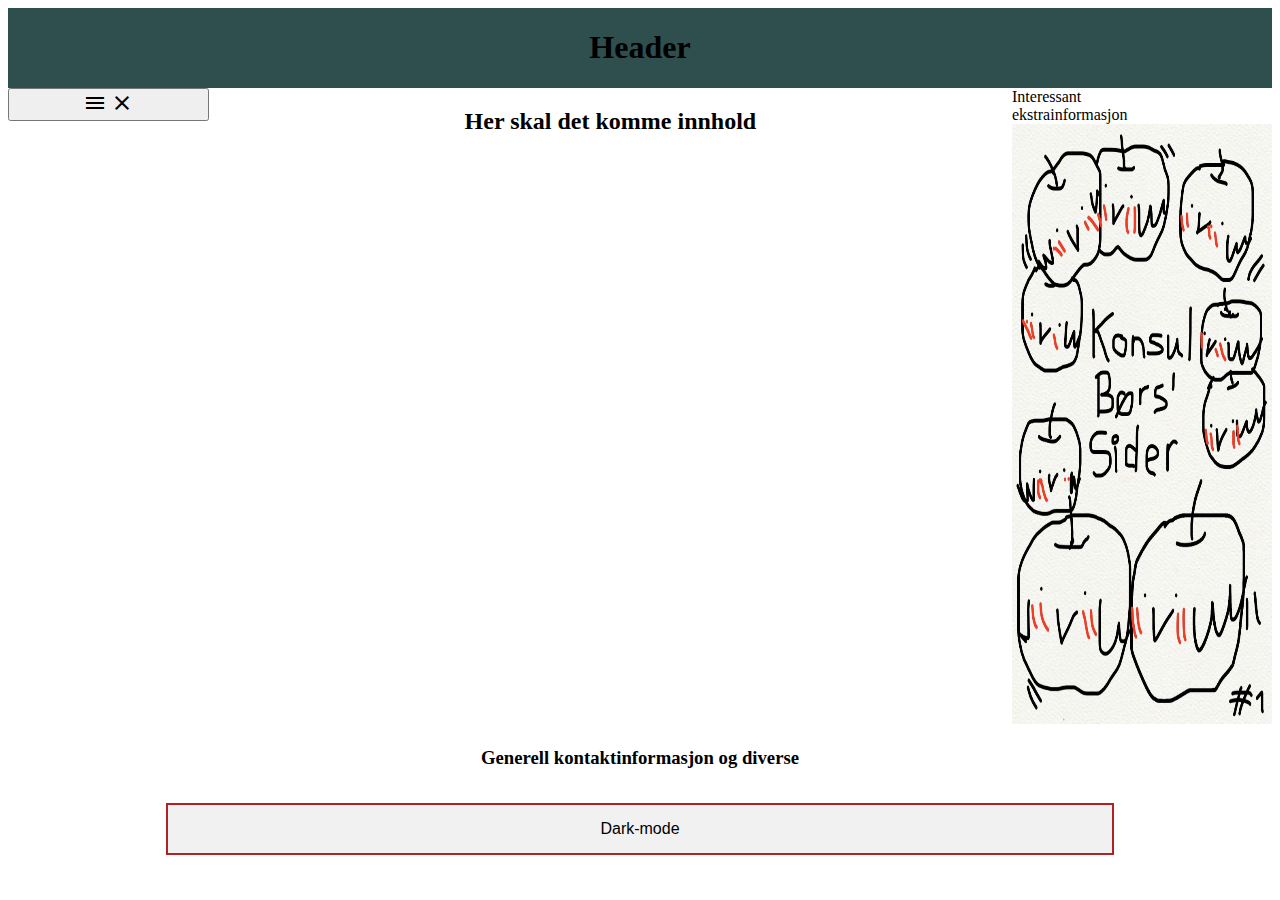
==== avsluttendeProsjekt/index.html @ d159b781 "avsluttende prosjekt" ====
<!DOCTYPE html>
<html lang="en">
<head>
    <meta charset="UTF-8">
    <meta name="viewport" content="width=device-width, initial-scale=1.0">
    <title>Hovedside</title>
    <link rel="stylesheet" href="style.css">
    <link href="https://fonts.googleapis.com/icon?family=Material+Icons" rel="stylesheet">

</head>
<body class="body">
    <header class="header">
        <h1>Header</h1>
    </header>
    <nav class="hoved-nav">
        <ul class="navliste">
            <li><a href="index.html">Hjem</a></li>
            <li><a href="om-side.html">Om oss</a></li>
            <li><a href="api.html">Api</a></li>
            <li><a href="kort.html">Diverse kort</a></li>
        </ul>
        <button class="hamburger">
            <!-- material icons https://material.io/resources/icons/ -->
            <i class="menuIcon material-icons">menu</i>
            <i class="closeIcon material-icons">close</i>
        </button>
    </nav>
    
    <main class="main">
        <h2>Her skal det komme innhold</h2>
    </main>
    <aside class="sidefane">Interessant ekstrainformasjon
        <img src="../bilder/eplefugl.png" alt="eplefugl" class="bilde">
    </aside>
    <footer class="footer">
        <h3>Generell kontaktinformasjon og diverse</h3>
        <button onclick="darkMode()" class="knapp">Dark-mode</button>
    </footer>
    <script src="javaScript.js"></script>
</body>
</html>
---- avsluttendeProsjekt/style.css ----
.body {
    display: grid;
    grid-template-areas: 
    'header'
    'nav'
    'main'
    'sidefane'
    'footer'

}

.dark-mode {
    background-color: #454545;
    color: white;
}

.header {
    grid-area: header;
    background-color: #2F4F4F;
    text-align: center;
}

.hoved-nav {
    grid-area: nav;

}

.hoved-nav ul {
    list-style-type: none;
    margin: 0;
    padding: 0;
    background-color: #f1f1f1;
}



.hoved-nav ul li a {
    display: block;
    width: 60px;
    color: #000;
    padding: 8px 16px;
    text-decoration: none;

}

.hoved-nav-dark {
    grid-area: nav;
    
}

.hoved-nav-dark ul {
    list-style-type: none;
    margin: 0;
    padding: 0;
    background-color: #2F4F4F;
}



.hoved-nav-dark ul li a {
    display: block;
    width: 60px;
    color: #ffffff;
    padding: 8px 16px;
    text-decoration: none;

}

.hoved-nav ul li a:hover {
    background-color: #555;
    color: white;
}

.hoved-nav-dark ul li a:hover {
    background-color: white;
    color: #555;
}

.main {
    grid-area: main;
    text-align: center;
}

.footer {
    grid-area: footer;
    text-align: center;
}

.sidefane {
    grid-area: sidefane;
    width: 16.7%;
}

.liste {
    list-style: none;
    margin: 2em;
    display: grid;
    gap: 20px;
    grid-template-columns: repeat(auto-fill, minmax(200px, 1fr));
}

.liste li {
    border: 1px solid #ffe066;
    border-radius: 5px;
    display: flex;
    flex-direction: column;
    padding: 10px;
}

.liste .cta {
    margin-top: auto;
    border-top: 1px solid #ffe066;
    padding: 10px;
    text-align: center;
}

.liste .listeinnhold {
    padding: 10px;
}

.navliste {
    position: fixed;
    transform: translateY(-100%);
    transition: transform 0.2s;
    top: 0;
    left: 0;
    right: 0;
    bottom: 0;
    z-index: 99;
    background: black;
    color: white;
    list-style: none;
    padding-top: 4rem;
}
.closeIcon {
    display: none;
  }
.showMenu {
    transform: translateY(0);
  }  

@media (min-width: 500px) {
    .body {
        grid-template-columns: 1fr 3fr;
        grid-template-areas: 
        'header header'
        'nav nav'
        'sidefane main'
        'footer footer';
    }
    .hoved-nav {
        display: flex;
        justify-content: space-between;
    }

    .hoved-nav li {
        visibility: visible;
    }

}


@media (min-width: 700px) {
    .body {
        grid-template-columns: 1fr 4fr 1fr;
        grid-template-areas: 
        'header header header'
        'nav main sidefane'
        'nav main sidefane'
        'footer footer footer';
    }
    .hoved-nav {
        flex-direction: column;
    }
    .hoved-nav-dark {
        flex-direction: column;
    }

    .hoved-nav li {
        visibility: visible;
    }
}

.knapp {
    background-color: #f1f1f1;
    border: 2px solid #B22222; 
    color: rgb(0, 0, 0);
    padding: 15px 32px;
    text-align: center;
    text-decoration: none;
    display: inline-block;
    font-size: 16px;
    margin: 16px;
    width: 75%;
    padding: 10px, 24px;
    
  }

.knapp:hover {
    background-color: #B22222;
}

.nedtrekksmeny {
    background-color: #f1f1f1;
    border: 2px solid #B22222; 
    color: rgb(0, 0, 0);
    padding: 15px 32px;
    text-align: center;
    text-decoration: none;
    display: inline-block;
    font-size: 16px;
    margin: 16px;
    width: 75%;
    padding: 10px, 24px;

}

.bilde {
    width: 260px;
    height: 600px;
}
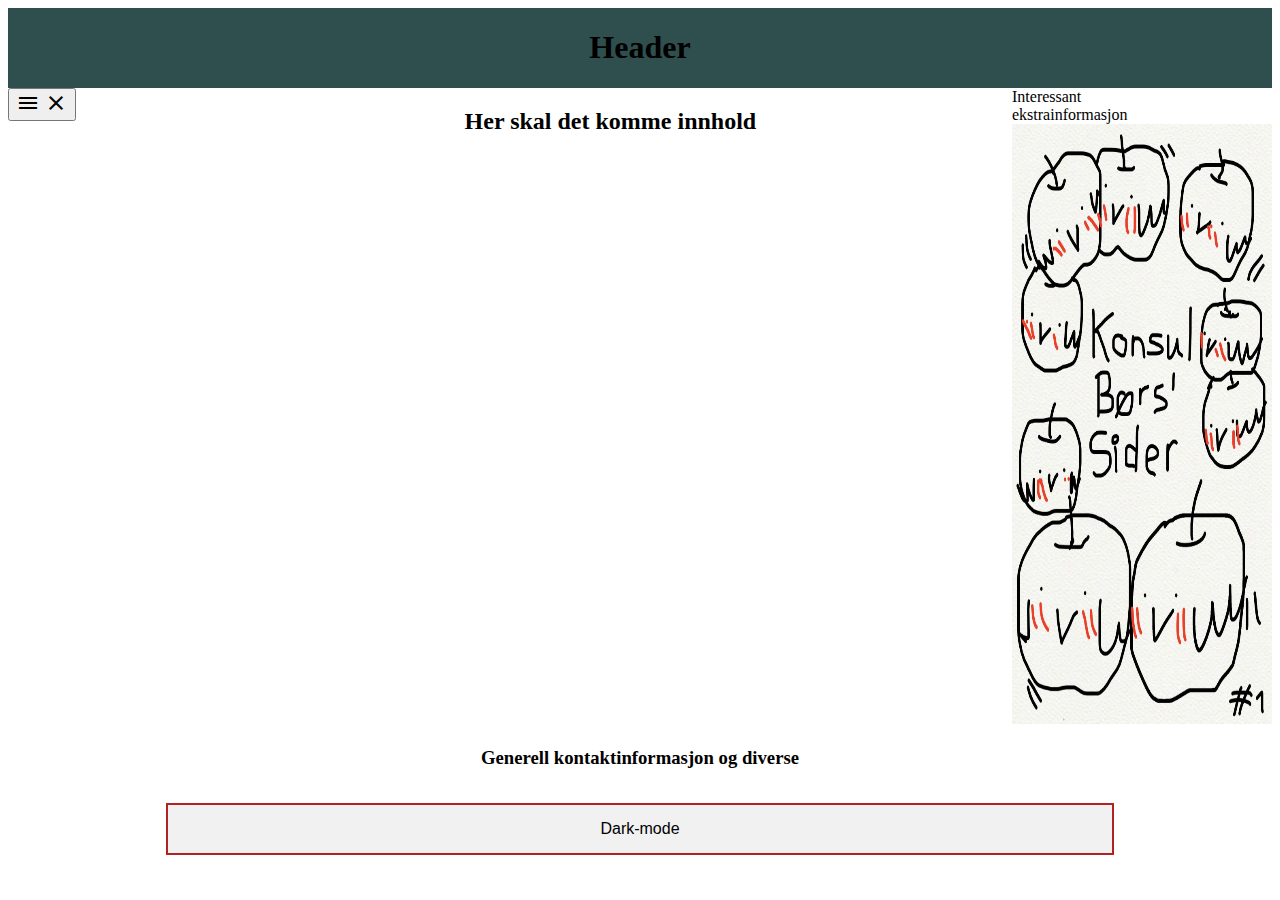
==== commit 6bd13e22: "Prosjektoppgave med all funksjonalitet(?)" ====
--- a/avsluttendeProsjekt/index.html
+++ b/avsluttendeProsjekt/index.html
@@ -34,7 +34,7 @@
     </aside>
     <footer class="footer">
         <h3>Generell kontaktinformasjon og diverse</h3>
-        <button onclick="darkMode()" class="knapp">Dark-mode</button>
+        <button id="darkmode" class="knapp">Dark-mode</button>
     </footer>
     <script src="javaScript.js"></script>
 </body>
--- a/avsluttendeProsjekt/style.css
+++ b/avsluttendeProsjekt/style.css
@@ -139,7 +139,7 @@
     transform: translateY(0);
   }  
 
-@media (min-width: 500px) {
+/*@media (min-width: 500px) {
     .body {
         grid-template-columns: 1fr 3fr;
         grid-template-areas: 
@@ -157,7 +157,7 @@
         visibility: visible;
     }
 
-}
+}*/
 
 
 @media (min-width: 700px) {
@@ -196,7 +196,26 @@
     
   }
 
+.knapp-dark {
+    background-color: #1a1919;
+    border: 2px solid #B22222; 
+    color: rgb(255, 255, 255);
+    padding: 15px 32px;
+    text-align: center;
+    text-decoration: none;
+    display: inline-block;
+    font-size: 16px;
+    margin: 16px;
+    width: 75%;
+    padding: 10px, 24px;
+
+}
+
 .knapp:hover {
+    background-color: #B22222;
+}
+
+.knapp-dark:hover {
     background-color: #B22222;
 }
 
@@ -215,6 +234,10 @@
 
 }
 
+.nedtrekksmeny:hover {
+    background-color: #B22222;
+}
+
 .bilde {
     width: 260px;
     height: 600px;
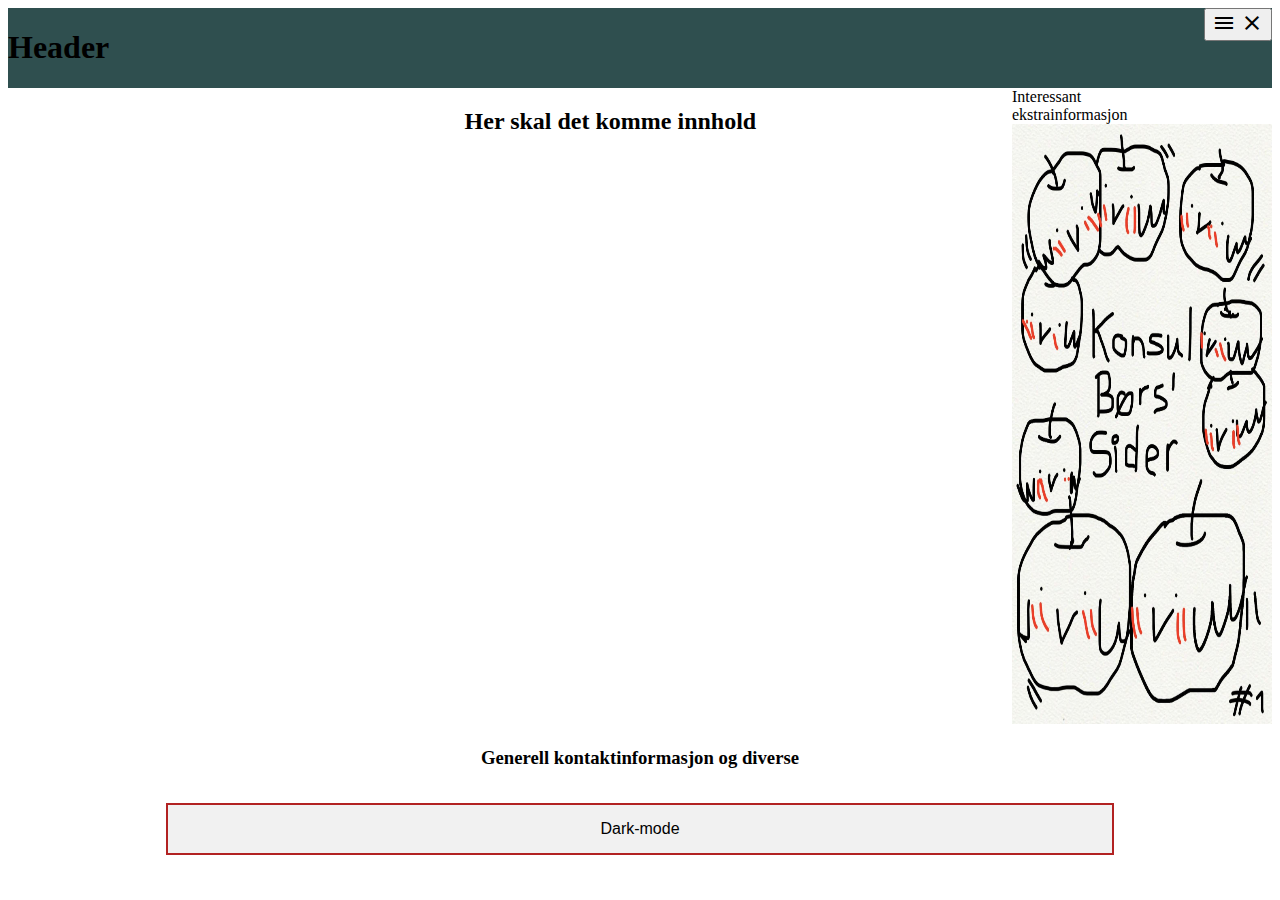
==== commit 125e4627: "Prosjektoppgave med litt mer styling" ====
--- a/avsluttendeProsjekt/index.html
+++ b/avsluttendeProsjekt/index.html
@@ -11,20 +11,21 @@
 <body class="body">
     <header class="header">
         <h1>Header</h1>
+        <nav class="hoved-nav">
+            <ul class="navliste">
+                <li><a href="index.html">Hjem</a></li>
+                <li><a href="om-side.html">Om oss</a></li>
+                <li><a href="api.html">Api</a></li>
+                <li><a href="kort.html">Skapninger</a></li>
+            </ul>
+            <button class="hamburger">
+                <!-- material icons https://material.io/resources/icons/ -->
+                <i class="menuIcon material-icons">menu</i>
+                <i class="closeIcon material-icons">close</i>
+            </button>
+        </nav>
     </header>
-    <nav class="hoved-nav">
-        <ul class="navliste">
-            <li><a href="index.html">Hjem</a></li>
-            <li><a href="om-side.html">Om oss</a></li>
-            <li><a href="api.html">Api</a></li>
-            <li><a href="kort.html">Diverse kort</a></li>
-        </ul>
-        <button class="hamburger">
-            <!-- material icons https://material.io/resources/icons/ -->
-            <i class="menuIcon material-icons">menu</i>
-            <i class="closeIcon material-icons">close</i>
-        </button>
-    </nav>
+    
     
     <main class="main">
         <h2>Her skal det komme innhold</h2>
--- a/avsluttendeProsjekt/style.css
+++ b/avsluttendeProsjekt/style.css
@@ -243,3 +243,8 @@
     height: 600px;
 }
 
+.header {
+    display: flex;
+    flex-direction: row;
+    justify-content: space-between;
+}
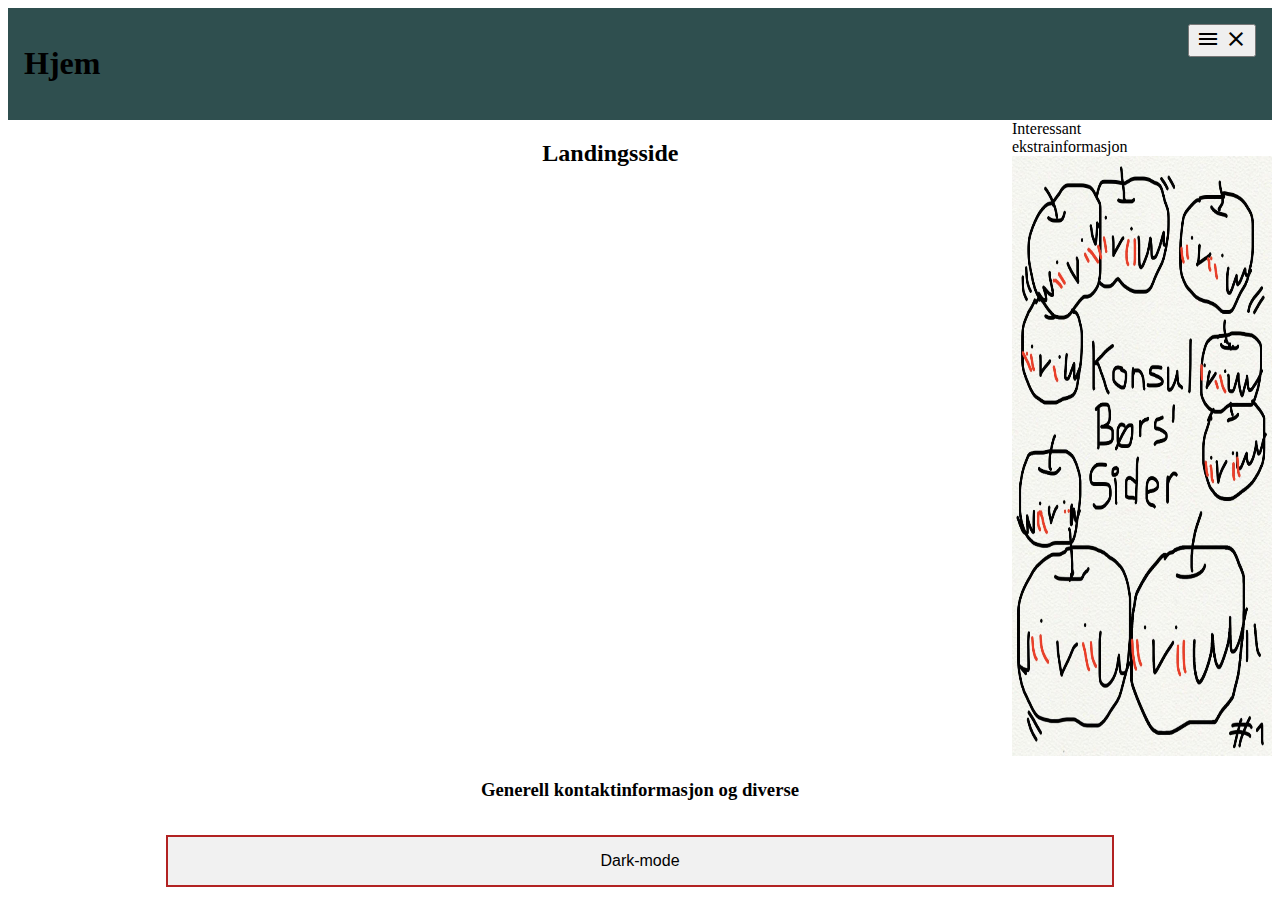
==== commit 9d588de8: "Prosjektoppgave oppdatert -- fjernet en overflødig side" ====
--- a/avsluttendeProsjekt/index.html
+++ b/avsluttendeProsjekt/index.html
@@ -10,11 +10,10 @@
 </head>
 <body class="body">
     <header class="header">
-        <h1>Header</h1>
+        <h1 onclick="hjem()">Hjem</h1>
         <nav class="hoved-nav">
             <ul class="navliste">
                 <li><a href="index.html">Hjem</a></li>
-                <li><a href="om-side.html">Om oss</a></li>
                 <li><a href="api.html">Api</a></li>
                 <li><a href="kort.html">Skapninger</a></li>
             </ul>
@@ -28,7 +27,7 @@
     
     
     <main class="main">
-        <h2>Her skal det komme innhold</h2>
+        <h2>Landingsside</h2>
     </main>
     <aside class="sidefane">Interessant ekstrainformasjon
         <img src="../bilder/eplefugl.png" alt="eplefugl" class="bilde">
--- a/avsluttendeProsjekt/style.css
+++ b/avsluttendeProsjekt/style.css
@@ -247,4 +247,5 @@
     display: flex;
     flex-direction: row;
     justify-content: space-between;
-}
+    padding: 16px;
+}
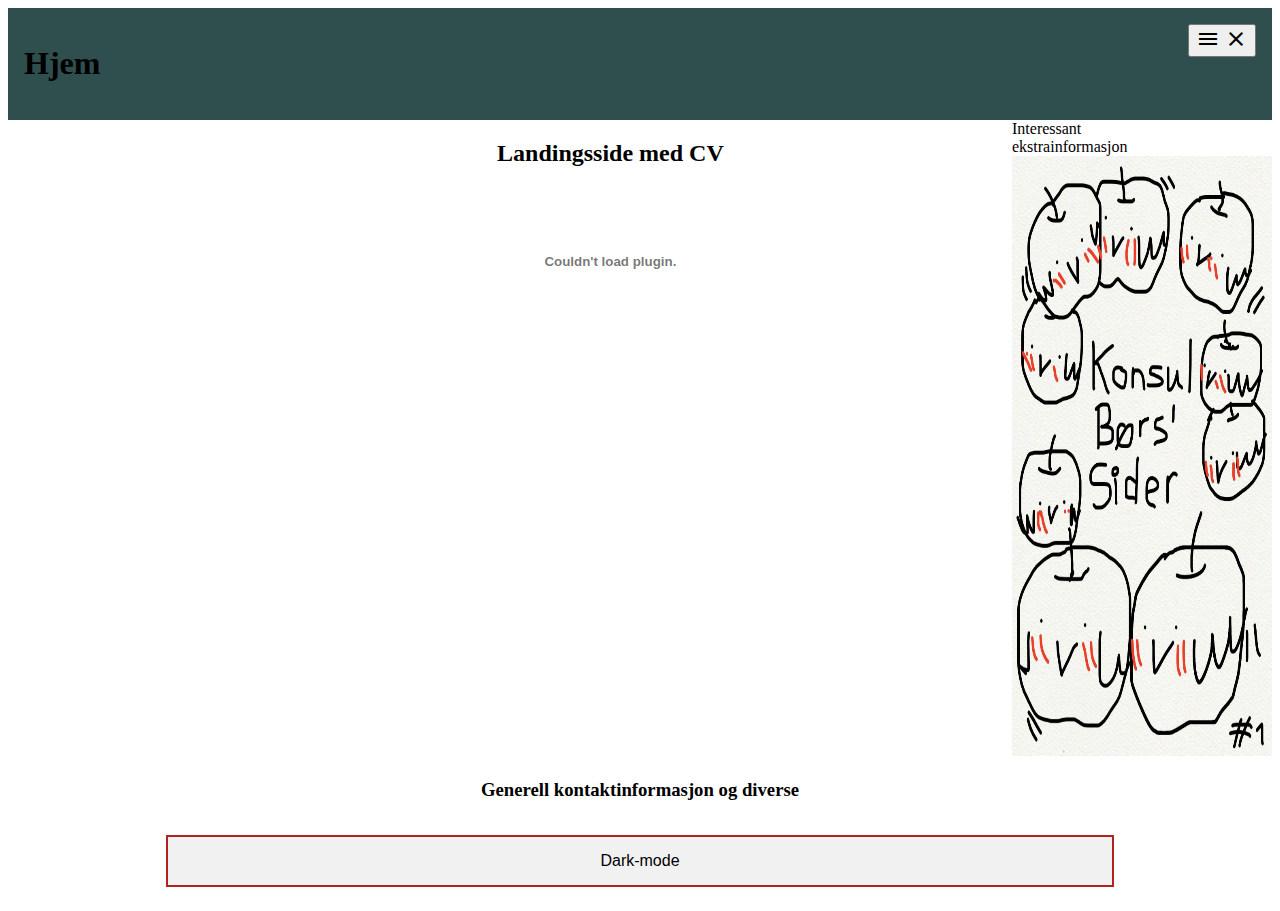
==== commit b865fa6b: "I grunnen avsluttet avsluttende prosjekt" ====
--- a/avsluttendeProsjekt/index.html
+++ b/avsluttendeProsjekt/index.html
@@ -27,7 +27,12 @@
     
     
     <main class="main">
-        <h2>Landingsside</h2>
+        <h2>Landingsside med CV</h2>
+        <div class="graph-outline">
+            <object style="width:100%;" data="../bilder/CV – Joachim Åsen Kvamme.pdf" type="application/pdf">
+            <embed src="../bilder/CV – Joachim Åsen Kvamme.pdf#view=FitH" type="application/pdf" height="100%"/>
+            </object>
+        </div>
     </main>
     <aside class="sidefane">Interessant ekstrainformasjon
         <img src="../bilder/eplefugl.png" alt="eplefugl" class="bilde">
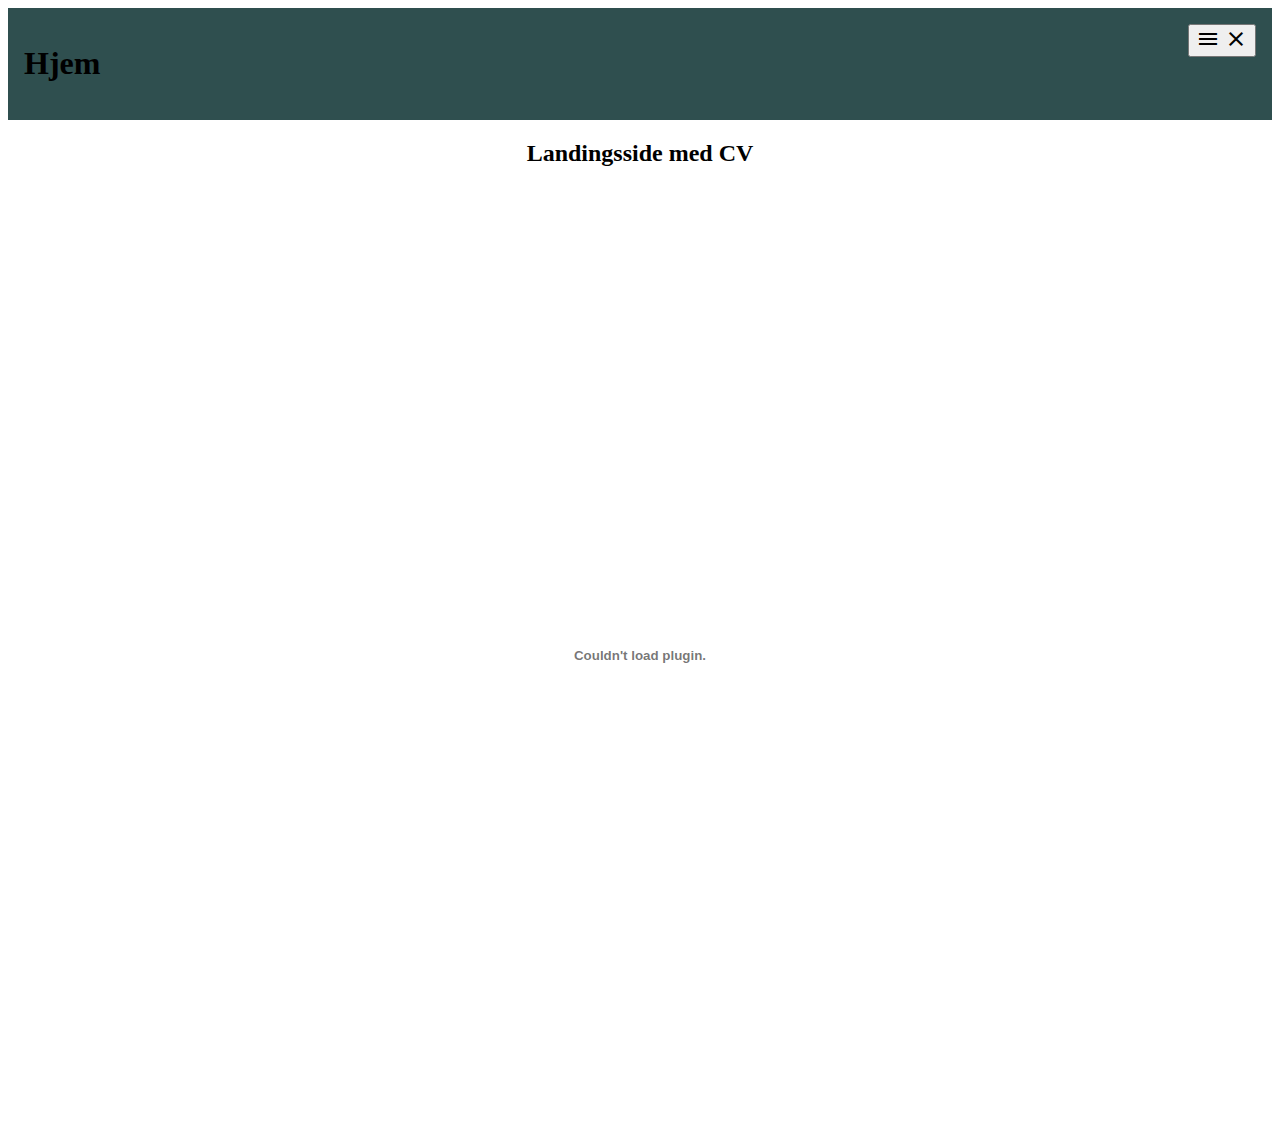
==== commit 638430d5: "Avsluttende prosjekt, endelig versjon" ====
--- a/avsluttendeProsjekt/index.html
+++ b/avsluttendeProsjekt/index.html
@@ -29,9 +29,8 @@
     <main class="main">
         <h2>Landingsside med CV</h2>
         <div class="graph-outline">
-            <object style="width:100%;" data="../bilder/CV – Joachim Åsen Kvamme.pdf" type="application/pdf">
-            <embed src="../bilder/CV – Joachim Åsen Kvamme.pdf#view=FitH" type="application/pdf" height="100%"/>
-            </object>
+            <object style="width:100%;" data="../bilder/CV – Joachim Åsen Kvamme.pdf" type="application/pdf" class="pdf-cv">
+                <embed src="../bilder/CV – Joachim Åsen Kvamme.pdf#view=FitH" type="application/pdf" style="height: 100%;"/>
         </div>
     </main>
     <aside class="sidefane">Interessant ekstrainformasjon
--- a/avsluttendeProsjekt/style.css
+++ b/avsluttendeProsjekt/style.css
@@ -249,3 +249,13 @@
     justify-content: space-between;
     padding: 16px;
 }
+
+.graph-outline {
+    display: grid;
+    grid-template-areas: "pdf";
+    
+}
+
+.pdf-cv {
+    grid-area: "pdf";
+}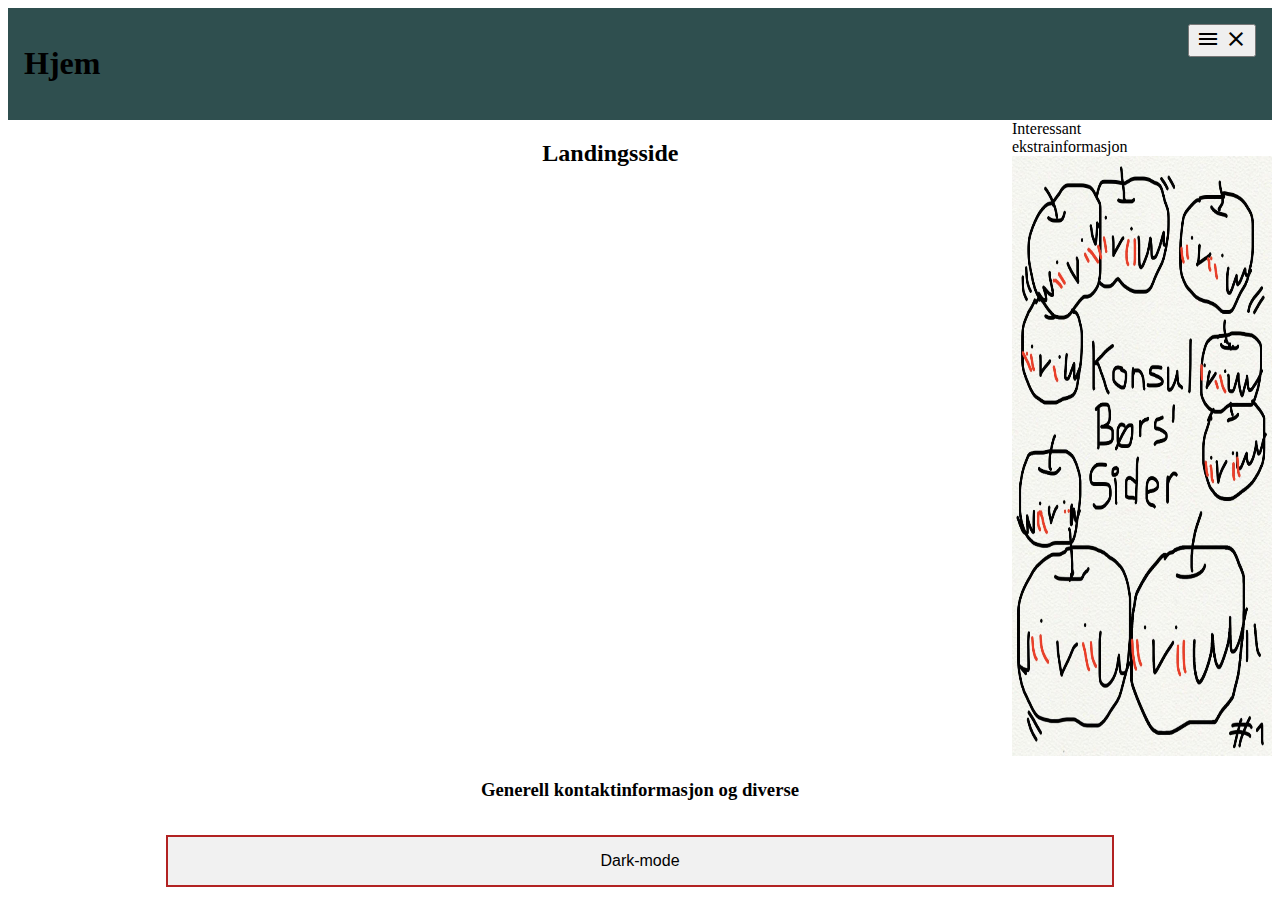
==== commit 68b2180e: "Avsluttende prosjekt, endelig versjon" ====
--- a/avsluttendeProsjekt/index.html
+++ b/avsluttendeProsjekt/index.html
@@ -27,11 +27,11 @@
     
     
     <main class="main">
-        <h2>Landingsside med CV</h2>
-        <div class="graph-outline">
-            <object style="width:100%;" data="../bilder/CV – Joachim Åsen Kvamme.pdf" type="application/pdf" class="pdf-cv">
+        <h2>Landingsside</h2>
+       <!-- <div class="graph-outline">
+            <object style="width:80%;" data="../bilder/CV – Joachim Åsen Kvamme.pdf" type="application/pdf" class="pdf-cv">
                 <embed src="../bilder/CV – Joachim Åsen Kvamme.pdf#view=FitH" type="application/pdf" style="height: 100%;"/>
-        </div>
+        </div>-->
     </main>
     <aside class="sidefane">Interessant ekstrainformasjon
         <img src="../bilder/eplefugl.png" alt="eplefugl" class="bilde">
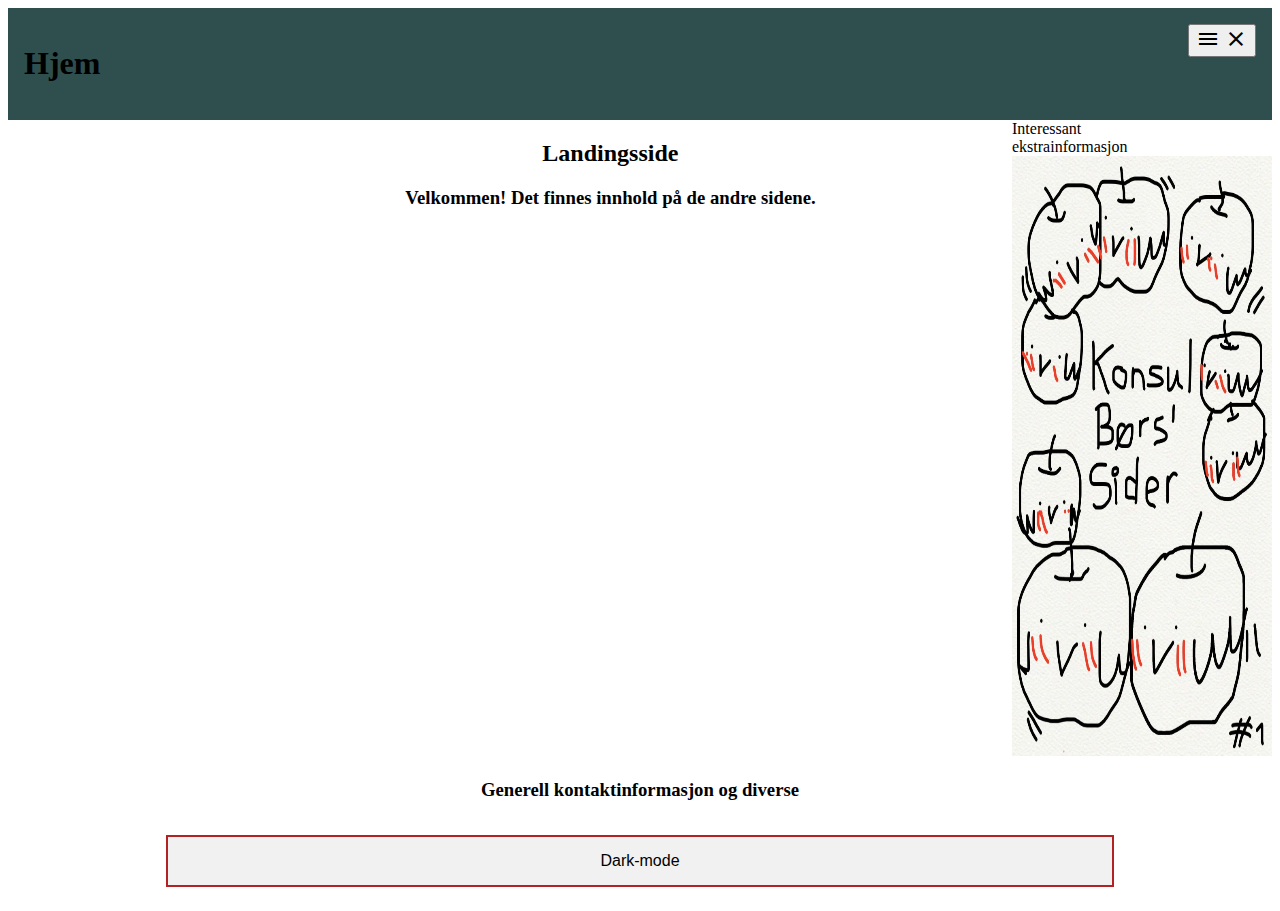
==== commit 876e384d: "Avsluttende prosjekt, endelig versjon" ====
--- a/avsluttendeProsjekt/index.html
+++ b/avsluttendeProsjekt/index.html
@@ -28,6 +28,7 @@
     
     <main class="main">
         <h2>Landingsside</h2>
+        <h3>Velkommen! Det finnes innhold på de andre sidene.</h3>
        <!-- <div class="graph-outline">
             <object style="width:80%;" data="../bilder/CV – Joachim Åsen Kvamme.pdf" type="application/pdf" class="pdf-cv">
                 <embed src="../bilder/CV – Joachim Åsen Kvamme.pdf#view=FitH" type="application/pdf" style="height: 100%;"/>
